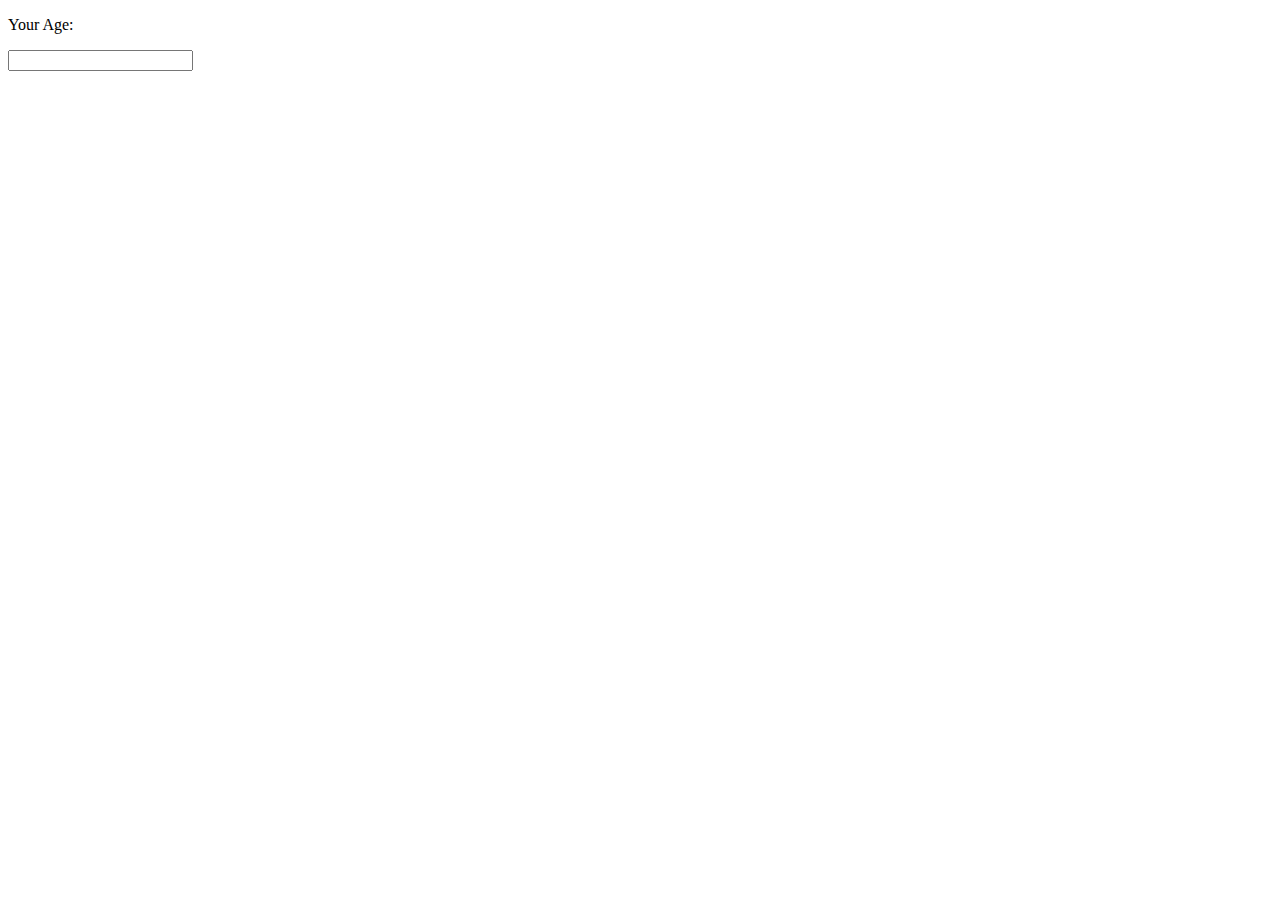
==== tst.html @ 2d9daa00 "started" ====
<!DOCTYPE html>
<html lang="en-US">

<head>
    <title>Lab 1 - form_prac_INFO152</title>

</head>

<body>
    
    <form action="post_tst.php" method="post">
        <p>Your Age:</p>
        <input type="text" name="age" value="">
    </form>
</body>




</html>
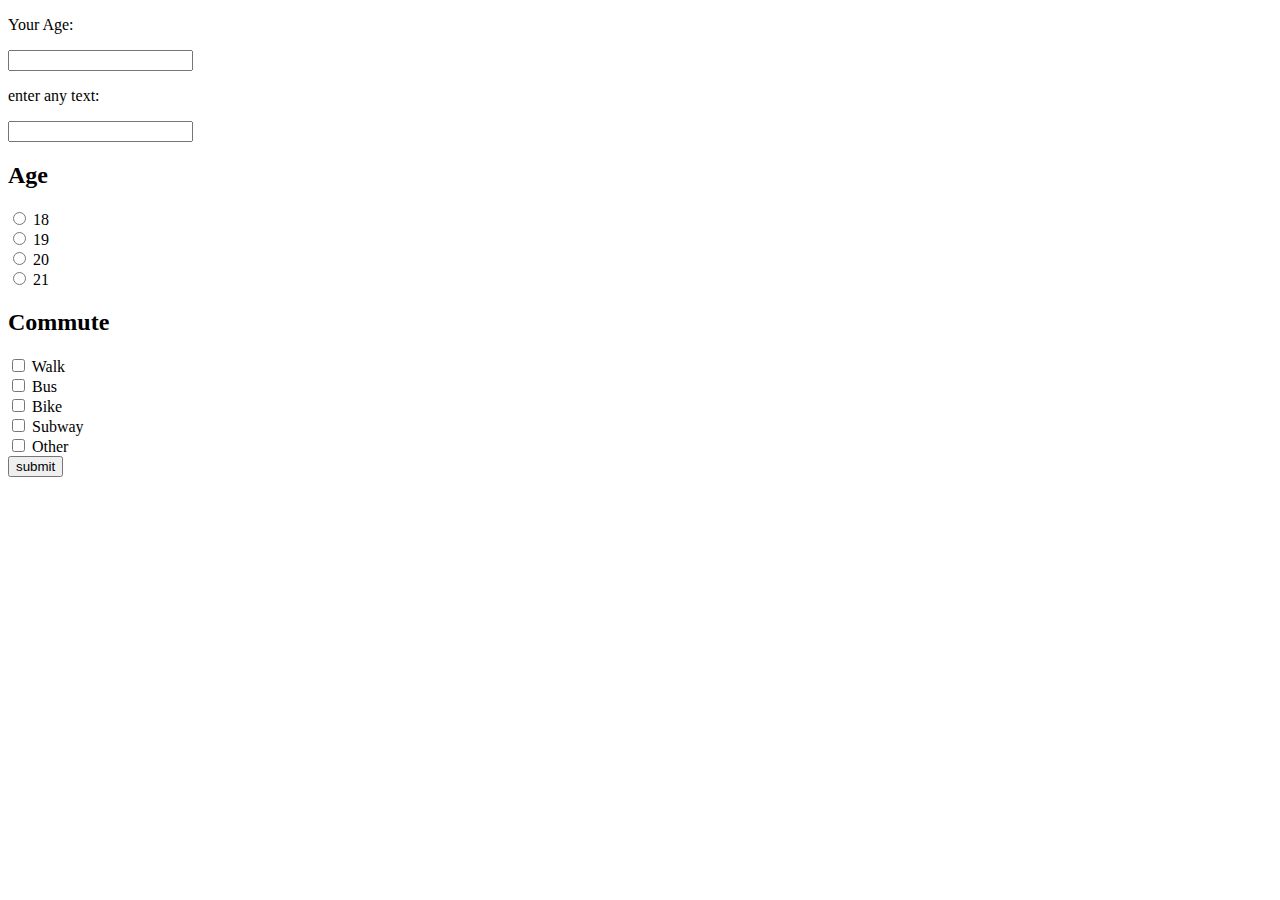
==== commit 18089613: "needs debugging" ====
--- a/tst.html
+++ b/tst.html
@@ -11,6 +11,31 @@
     <form action="post_tst.php" method="post">
         <p>Your Age:</p>
         <input type="text" name="age" value="">
+        
+    
+        <p>enter any text:</p>
+        <input type="text" name="text" value="">
+        
+
+        <h2>Age</h2>
+        <input type="radio" name= "age_2" value="18">
+        <label>18</label><br>
+        <input type="radio" name= "age_2" value="19">
+        <label>19</label><br>
+        <input type="radio" name= "age_2" value="20">
+        <label>20</label><br>
+        <input type="radio" name= "age_2" value="21">
+        <label>21</label><br>
+
+        <h2>Commute</h2>
+        <!-- the [] will send the multiple inputs to an array -->
+        <input type="checkbox" name="commute[]" value="Walk"> Walk <br>
+        <input type="checkbox" name="commute[]" value="Bus"> Bus <br>
+        <input type="checkbox" name="commute[]" value="Bike"> Bike <br>
+        <input type="checkbox" name="commute[]" value="Subway"> Subway <br>
+        <input type="checkbox" name="commute[]" value="Other"> Other <br>
+
+        <input type="submit" name="submitBtn" value="submit">
     </form>
 </body>
 
